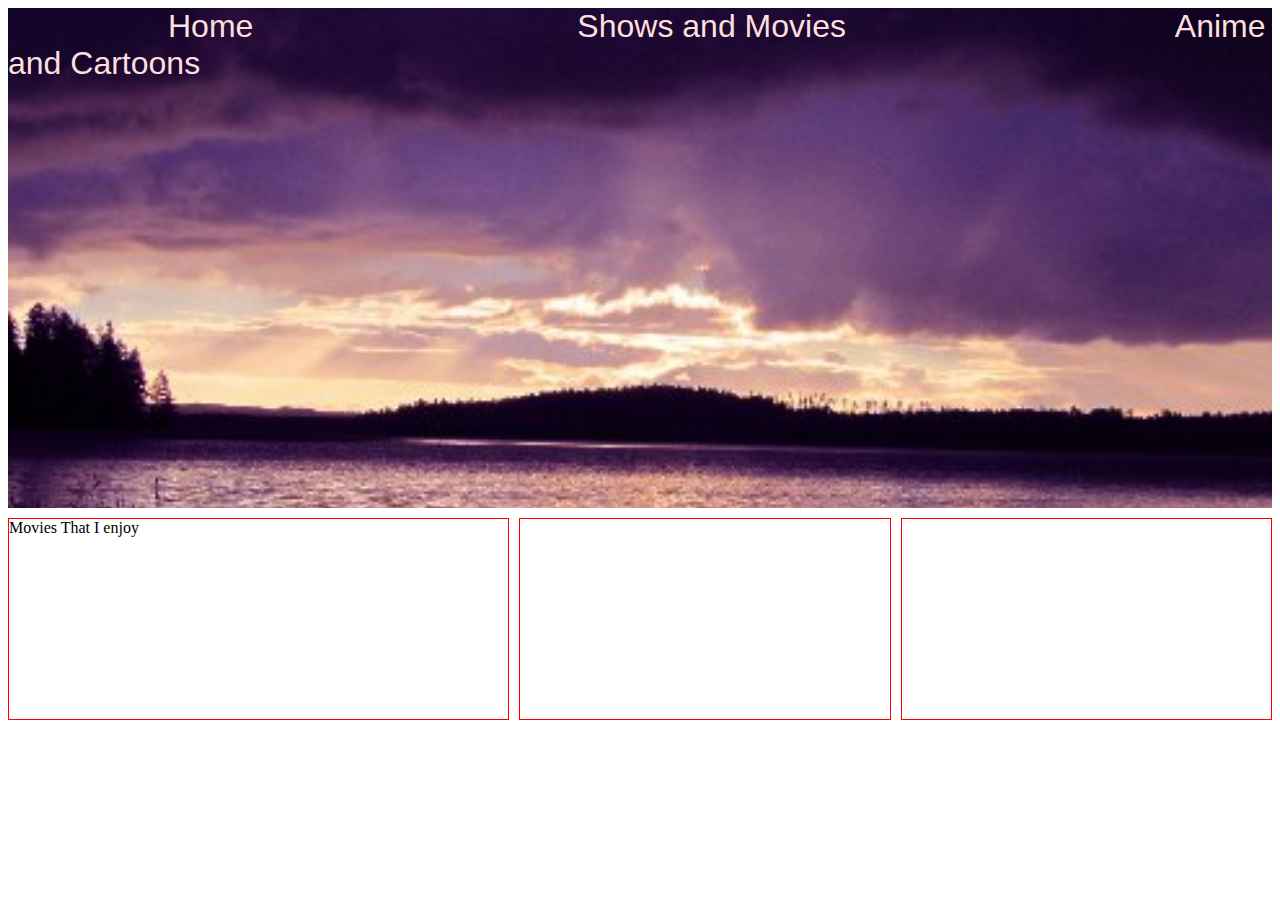
==== SVYclass6-PersonalWebsite/index2.html @ e857b80b "Add files via upload" ====
<!DOCTYPE html>
<html lang="en">
<head>
    <meta charset="UTF-8">
    <meta http-equiv="X-UA-Compatible" content="IE=edge">
    <meta name="viewport" content="width=device-width, initial-scale=1.0">
    <title>Document</title>
    <link href  = "styles.css" rel = "stylesheet">
</head>
<body>
    <div class = "container">
        <header>
            <nav>
                <a class = bar href="index.html">Home</a>
                <a href="index2.html"> Shows and Movies </a>
                <a href="index3.html"> Anime and Cartoons </a>
    
            </nav>
    
        </header>
        <section class = "sectionA">
            Movies That I enjoy
    
        </section>
        <section class = "sectionB">
            <img>
            <p></p>
            
        </section>
        <section class = "sectionC">
            <img>
            <p></p>
        </section>
    
    
        <footer></footer>


    </div>


    <script>


    </script>


</body>
</html>
---- SVYclass6-PersonalWebsite/styles.css ----
header{

    background-image: url(background.jpg);
    height: 500px;
    width: 100%;
    background-repeat: no-repeat;
    background-size: 100%;
    background-position-y: 0px;
    grid-area: header;
}



section{
    border: 1px solid red;
    display: inline-block;
    height: 200px;


}
.sectionA{
    grid-area: a;
}
.sectionB{
    grid-area: b;
}
.sectionC{
    grid-area: c;
}
footer{ 
    grid-area: footer;

}
.container{
    display: grid;
    grid-template-areas: 
    "header header header"
    "a b c"
    "footer footer footer"
    ;
    
    grid-gap:10px;
}
a:hover{
    background-color: rgb(65, 62, 56);
}
a{
    
    text-decoration: none;
    font-size: xx-large;
    text-align: center;
    font-family: Verdana, Geneva, Tahoma, sans-serif;
    color: rgb(252, 223, 223);
    padding-left : 160px;
    padding-right: 160px;
    /* padding-bottom: -200px; */
    
    
}
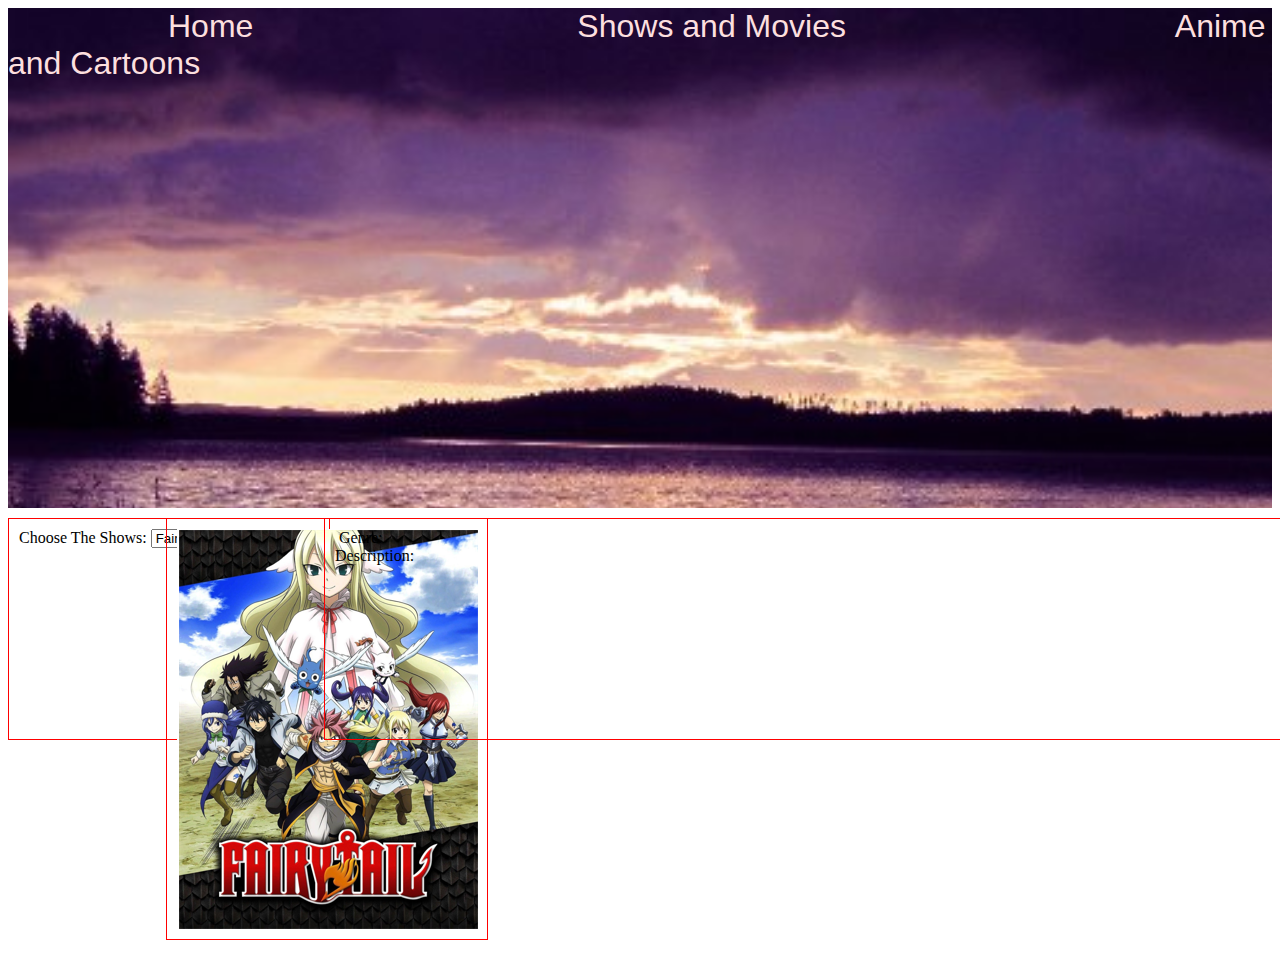
==== commit 3d2f120b: "Add files via upload" ====
--- a/SVYclass6-PersonalWebsite/index2.html
+++ b/SVYclass6-PersonalWebsite/index2.html
@@ -5,31 +5,47 @@
     <meta http-equiv="X-UA-Compatible" content="IE=edge">
     <meta name="viewport" content="width=device-width, initial-scale=1.0">
     <title>Document</title>
-    <link href  = "styles.css" rel = "stylesheet">
+    <link href  = "styles3.css" rel = "stylesheet">
 </head>
 <body>
+    <header>
+        <nav>
+            <a class = bar href="index.html">Home</a>
+            <a href="index2.html"> Shows and Movies </a>
+            <a href="index3.html"> Anime and Cartoons </a>
+
+        </nav>
+
+    </header>
     <div class = "container">
-        <header>
-            <nav>
-                <a class = bar href="index.html">Home</a>
-                <a href="index2.html"> Shows and Movies </a>
-                <a href="index3.html"> Anime and Cartoons </a>
-    
-            </nav>
-    
-        </header>
+        
         <section class = "sectionA">
-            Movies That I enjoy
+            <label> Choose The Shows: </label>
+            <select id = "colors">
+                <option value = "FairyTale.png" select= "selected"> Fairy Tail </option>
+                <option value = "OnePiece.png"> One Piece </option>
+                <option value = "YourLie.png"> Your Lie in April</option>
+                <option value =  "TeenTitans.png"> Teen Titans </option>
+                <option value = "Rick&Morty.png"> Rick and Morty</option>
+
+            </select>
+            
+
     
         </section>
         <section class = "sectionB">
+            <img id = "current" src = "FairyTale.png">
             <img>
             <p></p>
             
         </section>
         <section class = "sectionC">
             <img>
-            <p></p>
+            <label>Genre:</label>
+            <b></b>
+            <div id = "g"> </div>
+            <label>Description: </label>
+            <p> </p>
         </section>
     
     
@@ -40,6 +56,20 @@
 
 
     <script>
+        // var descriptions["one" "two" "three"];
+         function setCar(){
+            //  var fantasy = "Fantasy";
+             
+            document.getElementById("current").src = document.getElementById("colors").value;
+            // if(document.getElementById("current") == "FairyTale.png"){
+                
+            // }
+        }
+        // document.getElementById("g") = fantasy;
+        document.getElementById("colors").addEventListener("click", setCar);
+
+
+
 
 
     </script>
--- a/SVYclass6-PersonalWebsite/styles3.css
+++ b/SVYclass6-PersonalWebsite/styles3.css
@@ -0,0 +1,69 @@
+header{
+
+    background-image: url(background.jpg);
+    height: 500px;
+    width: 100%;
+    background-repeat: no-repeat;
+    background-size: 100%;
+    background-position-y: 0px;
+    grid-area: header;
+}
+
+
+
+section{
+    border: 1px solid red;
+    display: inline-block;
+    height: 200px;
+    padding: 10px;
+
+
+}
+.sectionA{
+    grid-area: a;
+    width : 300px;
+}
+.sectionB{
+    grid-area: b;
+    height : 400px;
+    width: 300px;
+    margin-left: -300px;
+    /* margin-right: 560px; */
+}
+.sectionC{
+    grid-area: c;
+    margin-left: -300px;
+    margin-right: -200px;
+    width: 1000px;
+
+}
+footer{ 
+    grid-area: footer;
+
+}
+.container{
+    display: grid;
+    grid-template-areas: 
+    "header header header"
+    "a b c"
+    "footer footer footer"
+    ;
+    
+    grid-gap:10px;
+}
+a:hover{
+    background-color: rgb(65, 62, 56);
+}
+a{
+    
+    text-decoration: none;
+    font-size: xx-large;
+    text-align: center;
+    font-family: Verdana, Geneva, Tahoma, sans-serif;
+    color: rgb(252, 223, 223);
+    padding-left : 160px;
+    padding-right: 160px;
+    /* padding-bottom: -200px; */
+    
+    
+}
